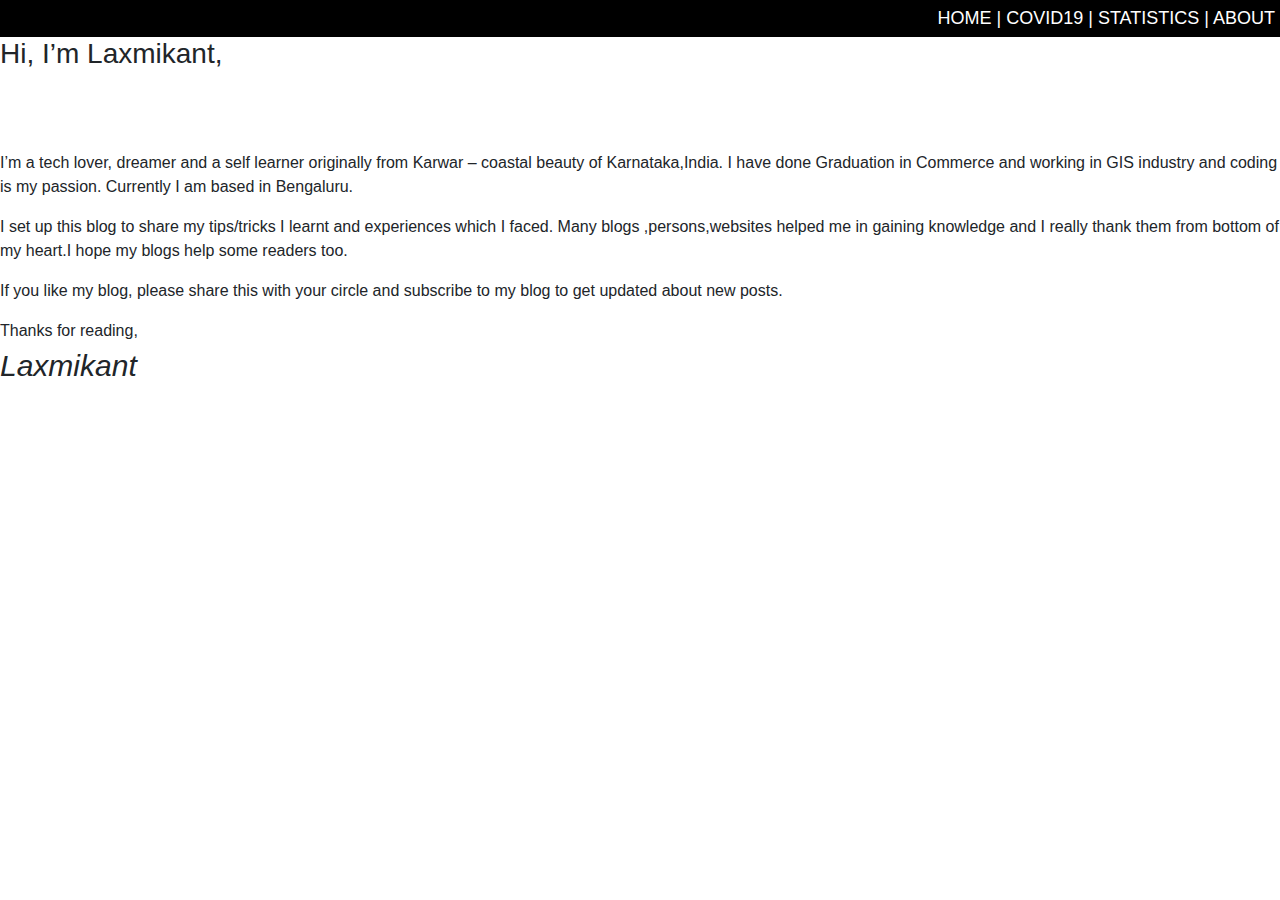
==== about.html @ 192720d9 "initial commit" ====
<!DOCTYPE html>
<!DOCTYPE html>
<html>
<head>
	<title>My Webpage | About</title>
	<link rel="stylesheet" type="text/css" href="css\bootstrap.min.css">

	<link rel="stylesheet" type="text/css" href="style.css">
</head>
<body>
    <div class="menu">      
        <a href="index.html">HOME |</a>
        <a href="covid19.html"> COVID19 |</a>
        <a href="statistics.html">STATISTICS |</a>
        <a href="about.html"> ABOUT</a>
    </div>


<h3>	Hi, I’m Laxmikant,</h3>


<br>
<br>
<br>

<p>I’m a tech lover, dreamer and a self learner originally from Karwar – coastal beauty of Karnataka,India. I have done Graduation in Commerce and working in GIS industry and coding is my passion. Currently I am based in Bengaluru.
</p>
<p>I set up this blog to share my tips/tricks I learnt and experiences which I faced. Many blogs ,persons,websites helped me in gaining knowledge and I really thank them from bottom of my heart.I hope my blogs help some readers too.</p>

<p>If you like my blog, please share this with your circle and subscribe to my blog to get updated about new posts.<p>


Thanks for reading,
<br>
<i style="font-size: 30px">Laxmikant</i>


</body>
</html>
---- style.css ----
.menu{

	position: relative;
	text-align: right;
	padding: 5px;
	width:100%;
	height: auto;
	background-color: black;
	font-size: 18px;
}

.menu > a{
	color: white;
}

.menu > a:hover{
	font-weight: bold;
	color: yellow;
}



.table-striped
{
	table-layout:fixed;
	width:75%
}

thead 
{
	background-color: #c635d4;
	text-align: right;
}


.home_div{
	display: flex;
	justify-content: center;
	flex-wrap: wrap;
	align-items: center;
	width: 100%;
	height:auto;
	padding:30px;	
	background-color:#94add6;
}


.text_covid19{ 
	font-size: 100px;
	font-weight: bold;
	color: #1255c4;
}

@media (max-width: 599px) {
  	.text_covid19 {
    font-size:25px;
  }
}


.img_corona{
	padding-right: 30px;	
	display: block;
	margin-left: 2%;
	width: 200px;
	height:150px;

}

@media (max-width: 599px){
	.img_corona{
		width: 100px;
		height:75px;
	}
}	



/* styling for stats div starts from here */


.numb_tag{
	font-size: 36px;
	font-weight: bold;
	vertical-align: middle;
}

@media (max-width: 599px){
.numb_tag{
	font-size: 22px;
	font-weight: bold;
	vertical-align: middle;
}
}

 .sum_blc_world{
 	width: 100%;
 	height: auto;
 	background-color: #fab6f5;
 	display: inline-block;
 	padding: 10px;
 }

@media(max-width: 499px){
.sum_blc_world{
 	display: flex;
	flex-wrap: wrap;
 	flex-direction: row;

 }
}

 .sum_blc_a{
 	width: 30%;
 	height: auto;
 	float: left;
 	padding-top: 40px;

 }


@media(max-width: 499px){
 .sum_blc_a{
 	width: 100%;
 }
}

#sum_blc_b{
	width: 70%;
	height: 200px;
	display: inline-block;
	padding: 10px;
	padding-right: 0px;
}

@media(max-width: 599px){
	#sum_blc_b{
	width: 100%;
	height: auto;
	}
}

.box{
	width: 30%;
	height: 180px;
	float: left;
	margin-right: 3%;
	border-radius: 5%;
	display: flex;
	justify-content:center;
	text-align: center;
	flex-direction: column;
	border-style: solid;

}

@media(max-width: 499px){
.box{
	width: 200px;
	height: 100px;
	margin: 10px;
	margin-right: 10px:;
	border-radius: 10%;
	border-style: solid;
	}
}

.box >
h1{
	font-weight: 600;
	font-size: 40px;
}

@media (max-width: 800px){
.box >
h1{
	font-weight: 600;
	font-size: 30px;
}
}

@media (max-width: 600px){
.box >
h1{
	font-weight: 600;
	font-size: 20px;
}
}
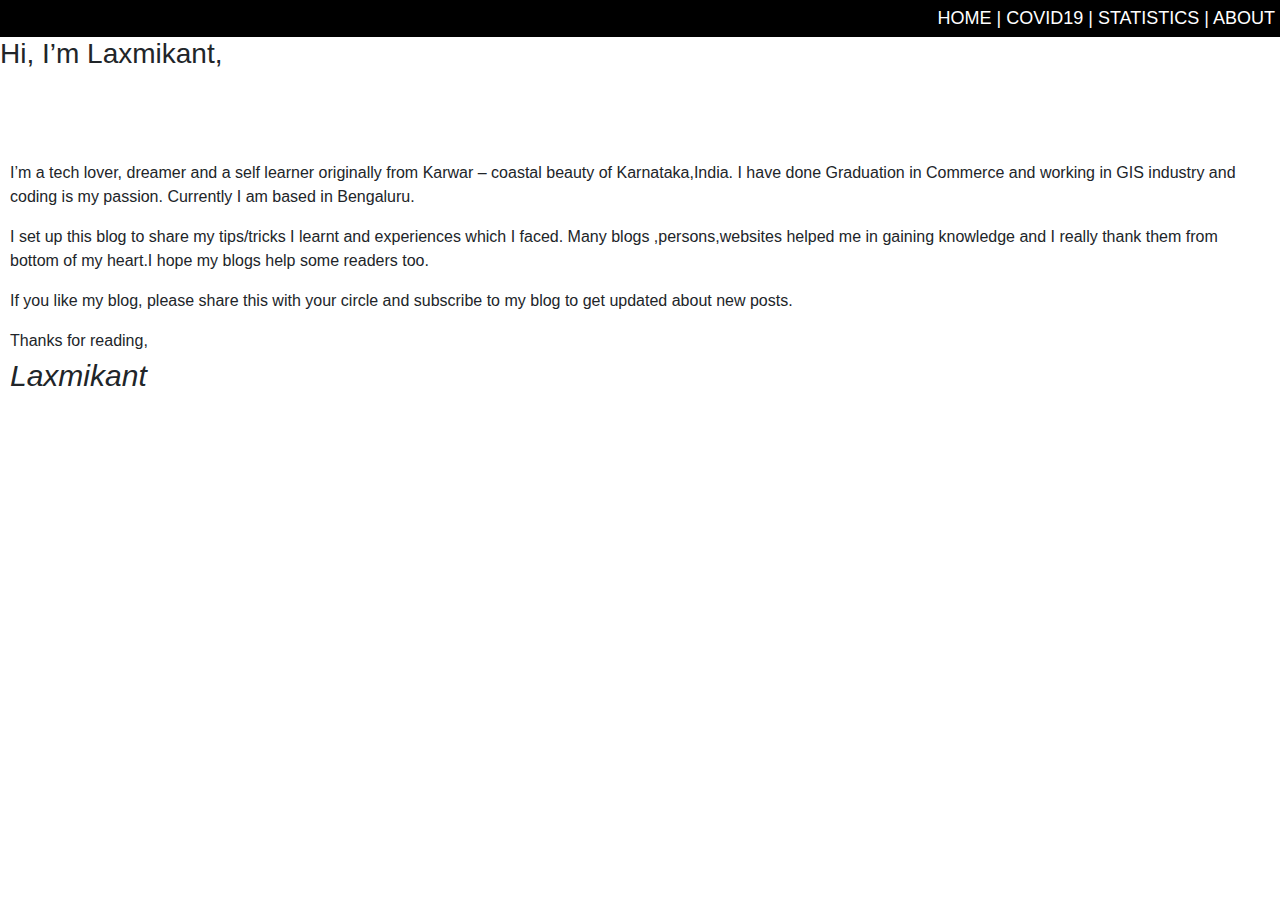
==== commit ccc2156b: "added bootstarp to all html" ====
--- a/about.html
+++ b/about.html
@@ -4,8 +4,8 @@
 <head>
 	<title>My Webpage | About</title>
 	<link rel="stylesheet" type="text/css" href="css\bootstrap.min.css">
-
-	<link rel="stylesheet" type="text/css" href="style.css">
+	<link rel = "stylesheet" type = "text/css" href = "style.css">
+    <meta name="viewport" content="width=device-width, initial-scale=1.0">
 </head>
 <body>
     <div class="menu">      
@@ -22,6 +22,8 @@
 <br>
 <br>
 <br>
+<div style="padding: 10px">
+
 
 <p>I’m a tech lover, dreamer and a self learner originally from Karwar – coastal beauty of Karnataka,India. I have done Graduation in Commerce and working in GIS industry and coding is my passion. Currently I am based in Bengaluru.
 </p>
@@ -34,6 +36,7 @@
 <br>
 <i style="font-size: 30px">Laxmikant</i>
 
+</div>
 
 </body>
 </html>
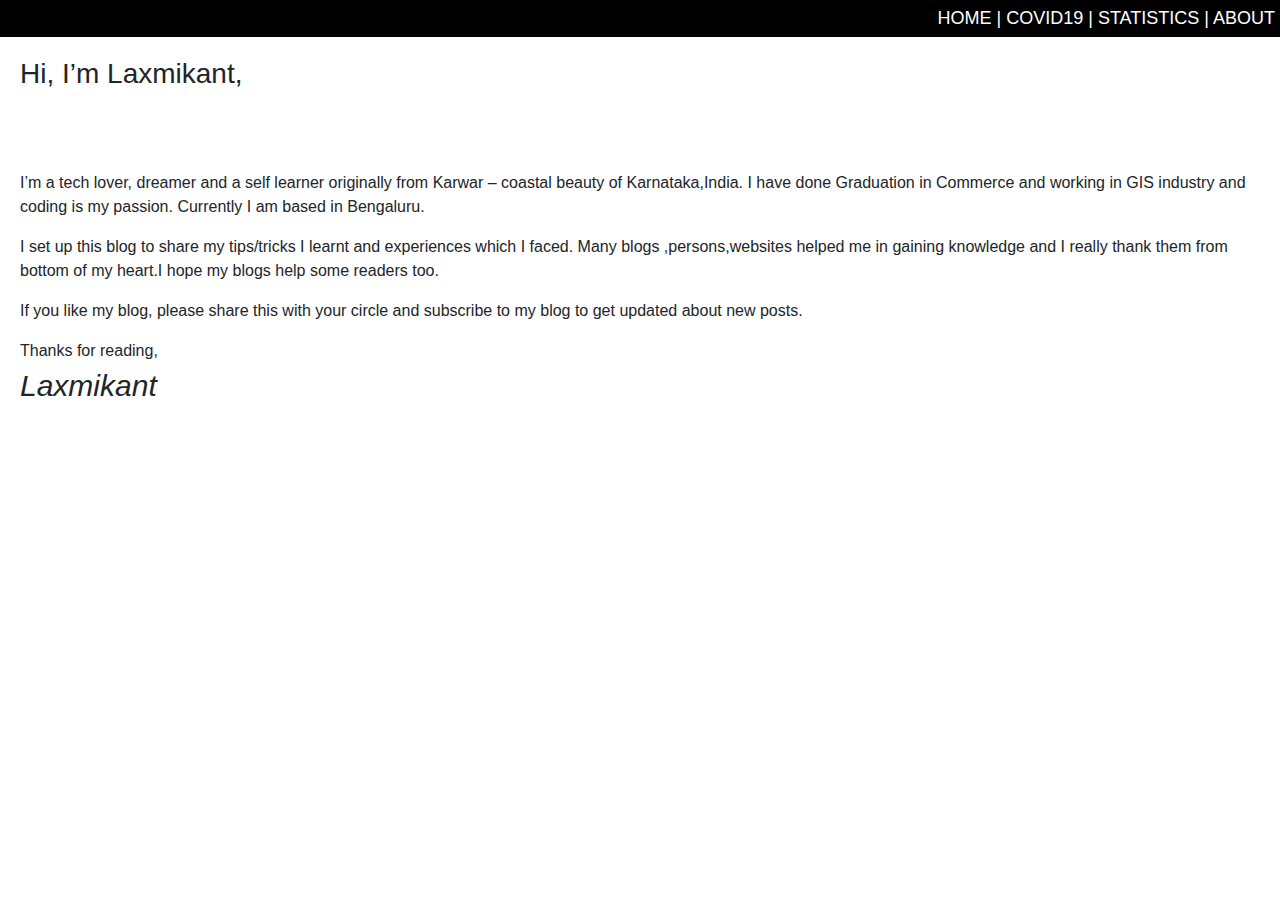
==== commit 1b898a65: "Update about.html" ====
--- a/about.html
+++ b/about.html
@@ -14,15 +14,15 @@
         <a href="statistics.html">STATISTICS |</a>
         <a href="about.html"> ABOUT</a>
     </div>
+<div style="padding:20px">
 
-
-<h3>	Hi, I’m Laxmikant,</h3>
+<h3>Hi, I’m Laxmikant,</h3>
 
 
 <br>
 <br>
 <br>
-<div style="padding: 10px">
+
 
 
 <p>I’m a tech lover, dreamer and a self learner originally from Karwar – coastal beauty of Karnataka,India. I have done Graduation in Commerce and working in GIS industry and coding is my passion. Currently I am based in Bengaluru.
--- a/style.css
+++ b/style.css
@@ -105,7 +105,6 @@
 .sum_blc_world{
  	display: flex;
 	flex-wrap: wrap;
- 	flex-direction: row;
 
  }
 }
@@ -156,10 +155,10 @@
 
 @media(max-width: 499px){
 .box{
-	width: 200px;
-	height: 100px;
-	margin: 10px;
-	margin-right: 10px:;
+	width: 30%;
+	height: 60px;
+	margin: 5px;
+	margin-right: 5px:;
 	border-radius: 10%;
 	border-style: solid;
 	}
@@ -179,6 +178,23 @@
 }
 }
 
+@media (max-width: 499px){
+.box >
+h1{
+	font-weight: 600;
+	font-size: 18px;
+}
+}
+
+
+@media (max-width: 499px){
+.box >
+h5{
+	font-weight: 600;
+	font-size: 14px;
+}
+}
+
 @media (max-width: 600px){
 .box >
 h1{
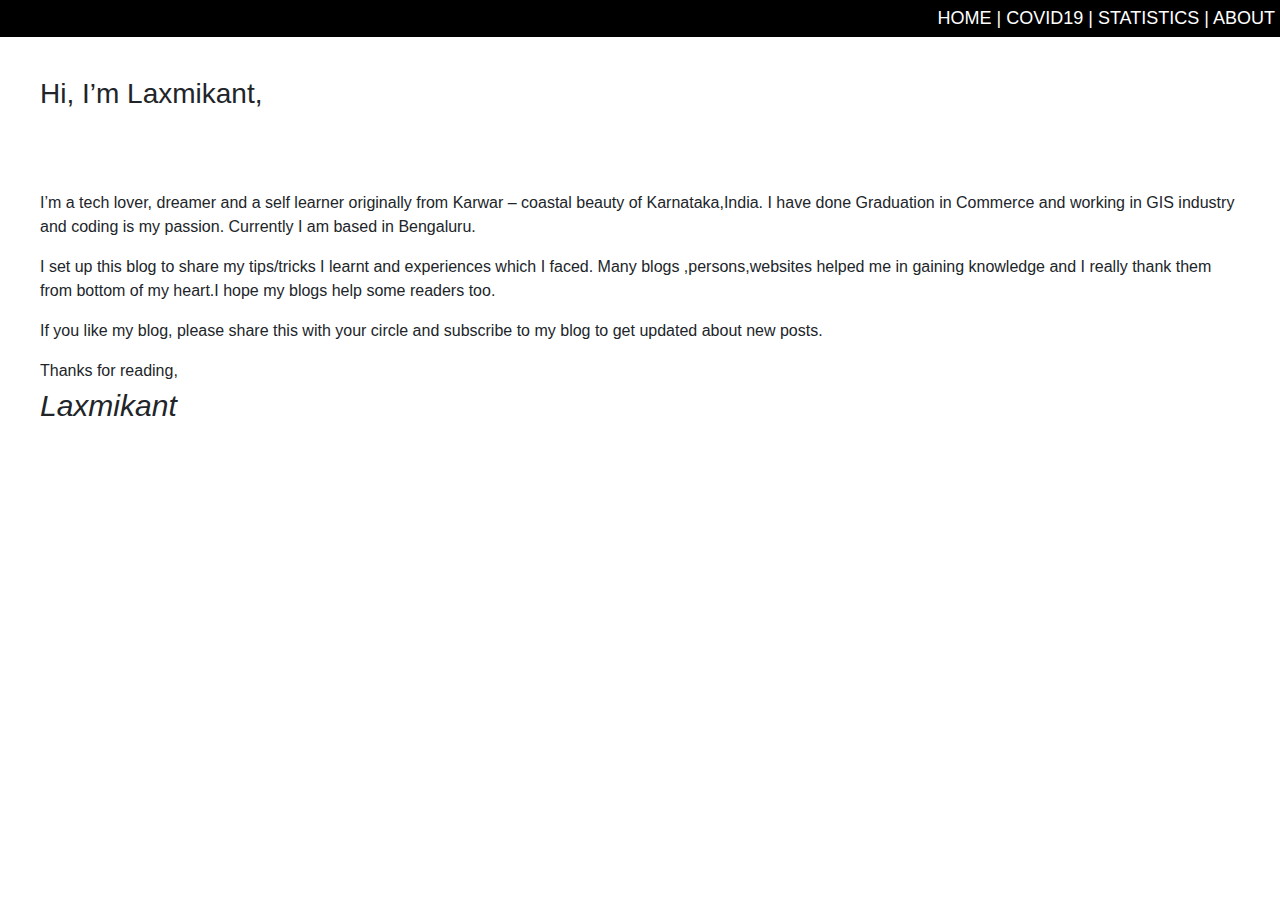
==== commit 42ba7787: "Update about.html" ====
--- a/about.html
+++ b/about.html
@@ -14,7 +14,7 @@
         <a href="statistics.html">STATISTICS |</a>
         <a href="about.html"> ABOUT</a>
     </div>
-<div style="padding:20px">
+<div style="padding:20px;margin:20px;">
 
 <h3>Hi, I’m Laxmikant,</h3>
 
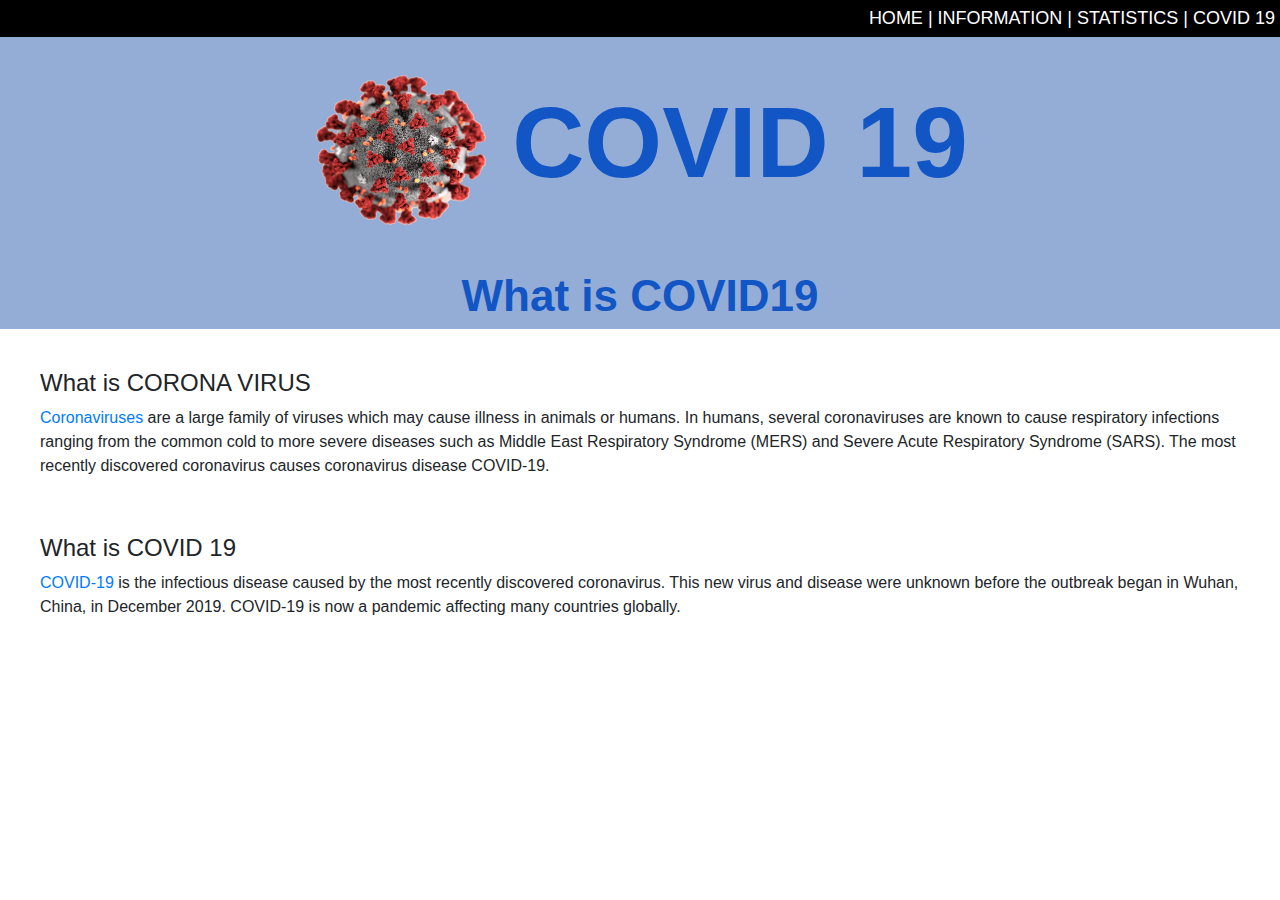
==== commit 1867a892: "updated all pages on 01may2020" ====
--- a/about.html
+++ b/about.html
@@ -10,33 +10,31 @@
 <body>
     <div class="menu">      
         <a href="index.html">HOME |</a>
-        <a href="covid19.html"> COVID19 |</a>
+        <a href="covid19.html"> INFORMATION |</a>
         <a href="statistics.html">STATISTICS |</a>
-        <a href="about.html"> ABOUT</a>
+        <a href="about.html"> COVID 19</a>
     </div>
-<div style="padding:20px;margin:20px;">
+    
+    <div class="home_div">
+        <div><img class="img_corona" src="res/corona.png"></div>
+        <div><p class= "text_covid19"> COVID 19 </p></div>
+    </div>
 
-<h3>Hi, I’m Laxmikant,</h3>
+    <div class="sub_menu1"><p>What is COVID19</p></div>
+    <div style="padding:20px;margin:20px;">
+
+<h4>What is CORONA VIRUS</h4>
+
+<p><a href="https://www.who.int/news-room/q-a-detail/q-a-coronaviruses">Coronaviruses</a> are a large family of viruses which may cause illness in animals or humans.  In humans, several coronaviruses are known to cause respiratory infections ranging from the common cold to more severe diseases such as Middle East Respiratory Syndrome (MERS) and Severe Acute Respiratory Syndrome (SARS). The most recently discovered coronavirus causes coronavirus disease COVID-19.<p>
 
 
 <br>
-<br>
-<br>
+
+<h4>What is COVID 19</h4>
+
+<p><a href="https://www.who.int/news-room/q-a-detail/q-a-coronaviruses">COVID-19</a> is the infectious disease caused by the most recently discovered coronavirus. This new virus and disease were unknown before the outbreak began in Wuhan, China, in December 2019. COVID-19 is now a pandemic affecting many countries globally.<p>
 
 
-
-<p>I’m a tech lover, dreamer and a self learner originally from Karwar – coastal beauty of Karnataka,India. I have done Graduation in Commerce and working in GIS industry and coding is my passion. Currently I am based in Bengaluru.
-</p>
-<p>I set up this blog to share my tips/tricks I learnt and experiences which I faced. Many blogs ,persons,websites helped me in gaining knowledge and I really thank them from bottom of my heart.I hope my blogs help some readers too.</p>
-
-<p>If you like my blog, please share this with your circle and subscribe to my blog to get updated about new posts.<p>
-
-
-Thanks for reading,
-<br>
-<i style="font-size: 30px">Laxmikant</i>
-
-</div>
 
 </body>
 </html>
--- a/style.css
+++ b/style.css
@@ -74,7 +74,23 @@
 	}
 }	
 
-
+.sub_menu1{ 
+	font-size: 44px;
+	font-weight: bold;
+	color: #1255c4;
+	background-color:#94add6;
+	text-align: center;
+	margin: 0px;
+}
+
+.sub_menu1>p{
+	margin: 0px;
+}
+@media (max-width: 599px) {
+  	.sub_menu1 {
+    font-size:22px;
+  }
+}
 
 /* styling for stats div starts from here */
 
@@ -98,6 +114,7 @@
  	height: auto;
  	background-color: #fab6f5;
  	display: inline-block;
+
  	padding: 10px;
  }
 
@@ -201,4 +218,32 @@
 	font-weight: 600;
 	font-size: 20px;
 }
-}+}font-weight: 600
+
+ul {position: relative;
+}
+
+.lh {
+	
+	left: 0;
+	font-weight: bold;
+	font-size: 20px
+}
+
+.sub_content{
+	background-color: #acaebf;
+}
+
+.row > div{
+
+	padding:20px; 
+
+}
+
+
+	
+	
+	
+	
+	
+
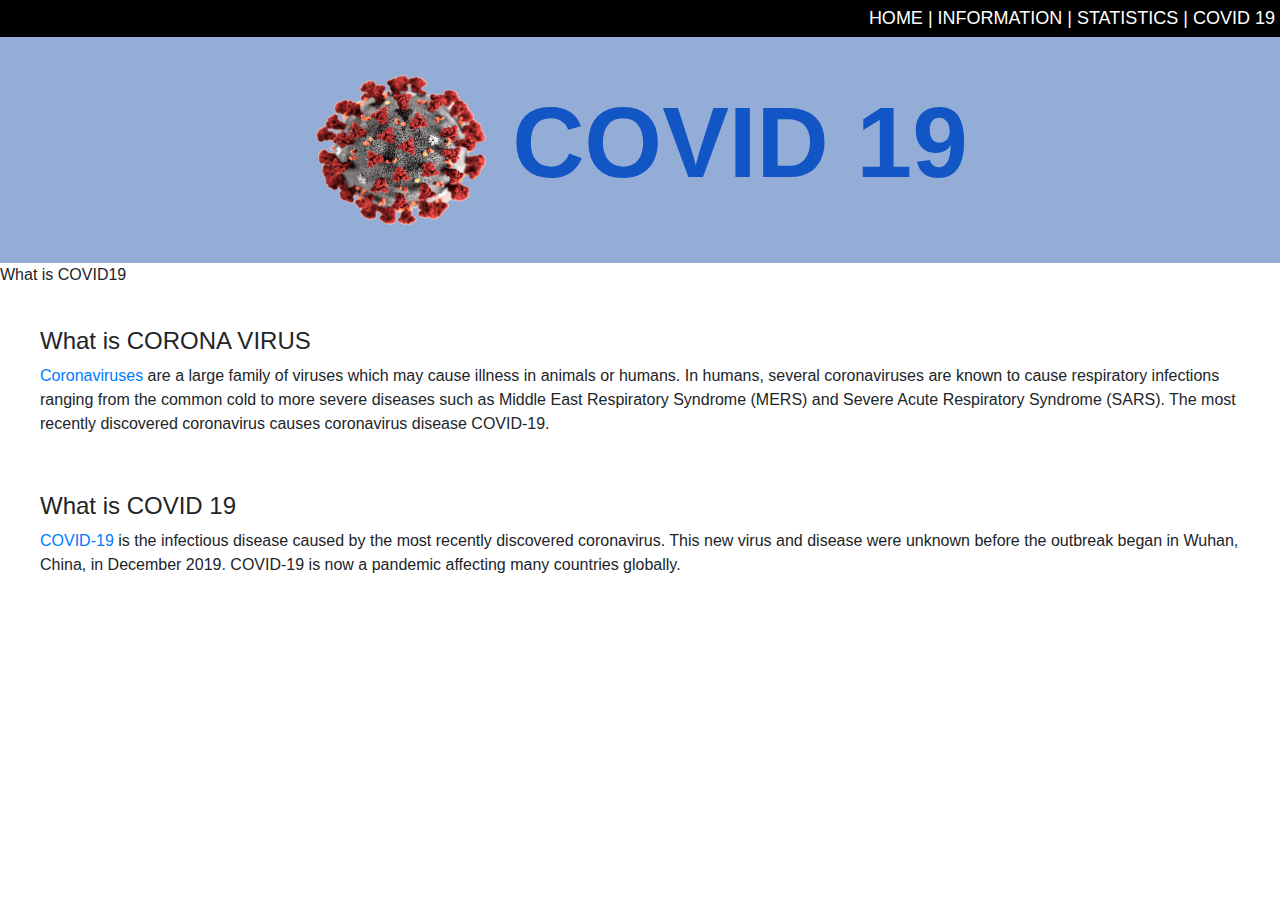
==== commit cfee8a2c: "sub_menu changed" ====
--- a/about.html
+++ b/about.html
@@ -20,7 +20,7 @@
         <div><p class= "text_covid19"> COVID 19 </p></div>
     </div>
 
-    <div class="sub_menu1"><p>What is COVID19</p></div>
+    <div class="sub_menu"><p>What is COVID19</p></div>
     <div style="padding:20px;margin:20px;">
 
 <h4>What is CORONA VIRUS</h4>
--- a/style.css
+++ b/style.css
@@ -83,11 +83,11 @@
 	margin: 0px;
 }
 
-.sub_menu1>p{
+.sub_menu>p{
 	margin: 0px;
 }
 @media (max-width: 599px) {
-  	.sub_menu1 {
+  	.sub_menu {
     font-size:22px;
   }
 }
